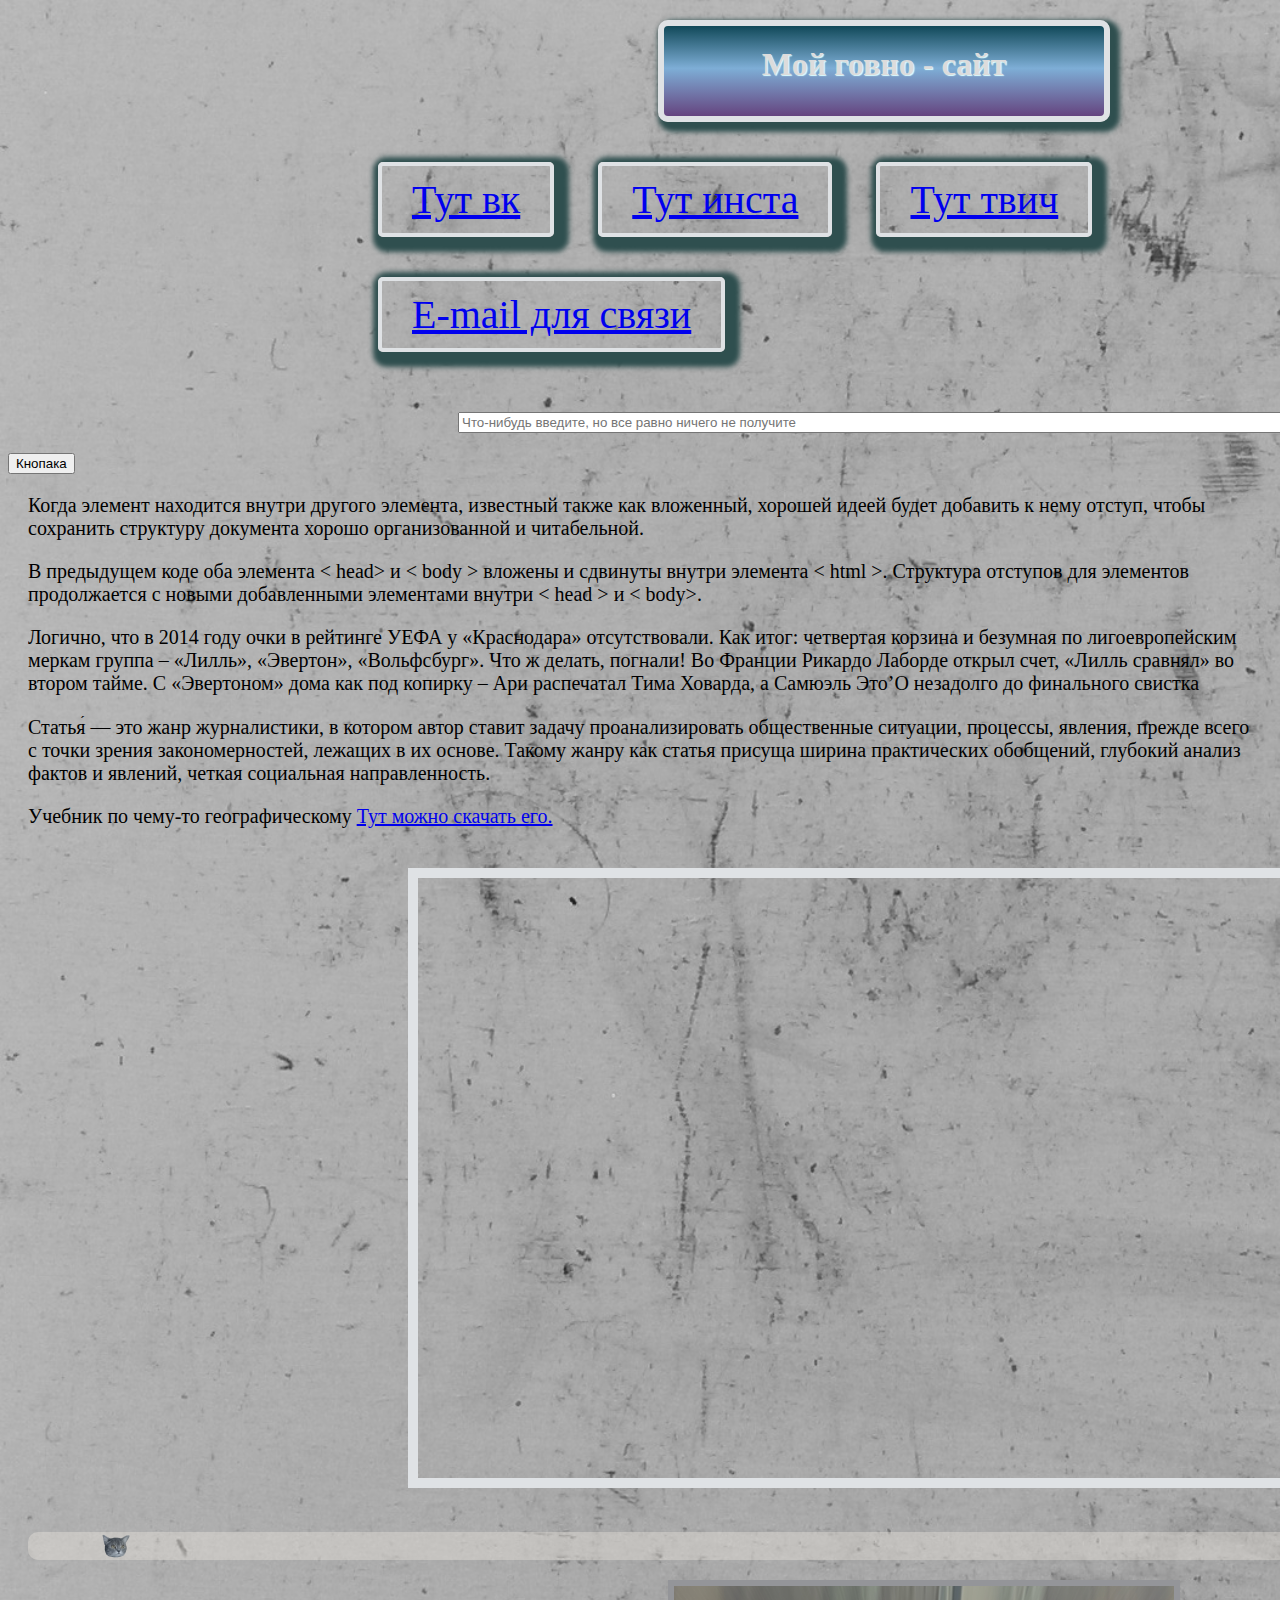
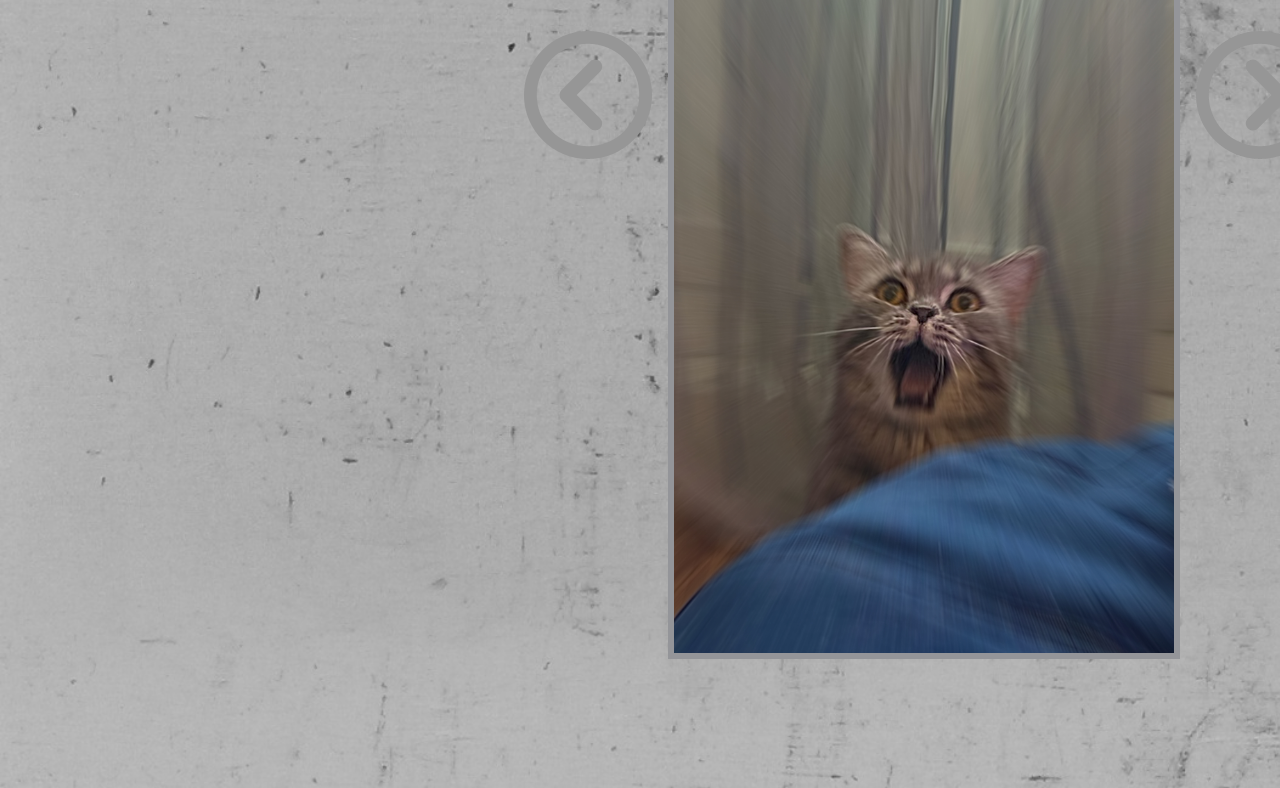
==== index.html @ 96d3f713 "Add files via upload" ====
<!DOCTYPE html>
<html>
	<head>
		<link rel="stylesheet" href="da.css">
		<title> Test site </title>
		<meta charset="utf-8">
	</head>
	<body>
	<h1 class="title"> Мой говно - сайт  </h1>
<div id="f"> 
	
	<a  href="https://vk.com/im?peers=24024035" class="size"> Тут вк </a> 
	<a  href="https://www.instagram.com/dvhj_ki/" class="size"> Тут инста </a> 
	<a  href="https://www.twitch.tv/dvhj" class="size"> Тут твич </a> 
	<a href="mailto:kirillovd97@list.ru" class="size"> E-mail для связи</a>
</div>
	<input placeholder="Что-нибудь введите, но все равно ничего не получите" class="inp" size="100"><button onclick="show()"> Кнопака </button>


	<p> Когда элемент находится внутри другого элемента, известный также как вложенный, хорошей идеей будет добавить к нему отступ, чтобы сохранить структуру документа хорошо организованной и читабельной. </p>
	<p> В предыдущем коде оба элемента < head> и < body > вложены и сдвинуты внутри элемента < html >. Структура отступов для элементов продолжается с новыми добавленными элементами внутри < head > и < body>. </p>
	<p> Логично, что в 2014 году очки в рейтинге УЕФА у «Краснодара» отсутствовали. Как итог: четвертая корзина и безумная по лигоевропейским меркам группа – «Лилль», «Эвертон», «Вольфсбург».

	Что ж делать, погнали! Во Франции Рикардо Лаборде открыл счет, «Лилль сравнял» во втором тайме. С «Эвертоном» дома как под копирку – Ари распечатал Тима Ховарда, а Самюэль Это’О незадолго до финального свистка пробил Андрея Диканя.

	Два раза по 1:1 – это 2 очка. Не самое плохое начало. Встречи с немцами – главная боль дебютного сезона «Краснодара» в еврокубках. 2:4 дома, 1:5 на выезде – это прям жестко. Но просто напомним, что «Вольфсбург» в 
	Бундеслиге финишировал вслед за «Баварией», которую, кстати, вынес на своем стадионе 4:1, а в Лиге Европы добрался до 1/4 финала, где проиграл «Наполи» из-за непонятного провала в первом матче</p>
	<p>Статья́ — это жанр журналистики, в котором автор ставит задачу проанализировать общественные ситуации, процессы, явления, прежде всего с точки зрения закономерностей, лежащих в их основе.
	Такому жанру как статья присуща ширина практических обобщений, глубокий анализ фактов и явлений, четкая социальная направленность. </p> 
	<p>Учебник по чему-то географическому <a id="book" href="yasamanov_n_a_drevnie_klimaty_zemli.pdf" target="_blank"  download>Тут можно скачать его. </a></p> 

<iframe  width="1000" height="600" src="https://uma.media/play/embed/e22ac03fd982f961b0b39325861133fb/" frameborder="0" webkitAllowFullScreen mozallowfullscreen allowfullscreen></iframe>
<div id="cont">
		<div id="box">
			<img  src="cat2.png" alt="кот" style="vertical-align: middle" onclick="cata()"> 
		</div>
</div>
<div id="div">	
	<button class="but" onclick="prev()">
		<img src="butt.png" alt="">
	</button>
	<img class="iz" id="slider" src="123.jpg" width="500">
	<button class="but" onclick="next()">
		<img src="butt1.png" alt="">
	</button>
</div>
<script src="script.js"> </script>
	</body>
</html>
---- da.css ----
body {
    background: url(wall-795219.jpg)0 0 / cover no-repeat; 
    color: #fff; 
}
.title{	text-align: center;
	color:rgb(220, 220, 220);
	border: 6px solid  #dfe2e5;
	border-radius:10px;
  	height: 50px;
  	margin: 20px 20px 20px 650px;
  	padding: 20px;
 	width: 400px;
	text-shadow:1px 1px 1px #E0FFFF;
	box-shadow:5px 5px 5px 5px #2F4F4F;
	/* Permalink - use to edit and share this gradient: https://colorzilla.com/gradient-editor/#114959+0,7eaed6+47,65447f+100 */
	background: rgb(17,73,89); /* Old browsers */
	background: -moz-linear-gradient(top,  rgba(17,73,89,1) 0%, rgba(126,174,214,1) 47%, rgba(101,68,127,1) 100%); /* FF3.6-15 */
	background: -webkit-linear-gradient(top,  rgba(17,73,89,1) 0%,rgba(126,174,214,1) 47%,rgba(101,68,127,1) 100%); /* Chrome10-25,Safari5.1-6 */
	background: linear-gradient(to bottom,  rgba(17,73,89,1) 0%,rgba(126,174,214,1) 47%,rgba(101,68,127,1) 100%); /* W3C, IE10+, FF16+, Chrome26+, Opera12+, Safari7+ */
	filter: progid:DXImageTransform.Microsoft.gradient( startColorstr='#114959', endColorstr='#65447f',GradientType=0 ); /* IE6-9 */


}
.size{
	font-size:40px;
	margin: 20px 20px 20px 20px;
	box-shadow:5px 5px 5px 10px #2F4F4F;
	border-radius:5px;
}
#f {margin: 20px 20px 20px 350px;}

p{	max-height:70px;
	overflow:auto;
	font-size:20px;
	color:#000000;
	margin: 20px 20px 20px 20px;
}
.iz{
	border: 6px solid #949599;
	float: left;
	margin-top:0px;
	
	
}
a{
	margin: 20px 20px 20px 20px;
	display: inline-block;
	border:4px solid #dfe2e5;
  	padding: 10px 30px
}
a:hover {
    	text-decoration: none;
	background: #FFFFFF;
}

.inp{
	margin: 20px 20px 20px 450px;
}

#cont {
	margin: 20px 20px 20px 20px;
	width: 1860px;
	height: 28px;
	background:rgba(255, 250, 240, 0.3);
	position: relative;
	border-radius:10px;
}

#box{
	width:50px;
	height:50px;
	position:absolute;}
iframe {border:10px solid #dfe2e5;
	margin: 20px 20px 20px 400px;
	}
.but {	border: 0px;
	float:left;
	margin-top:50px;
	margin-right:10px;
	margin-left:10px;
	background-color: rgba(0, 125, 215, 0);
	
}
#div{	width:1000px;
	height:800px;
	margin:0px 0px 0px 500px;
}
#book {
	border: 0px;
	padding:0px;
	margin:0px 0px 0px 0px;
}
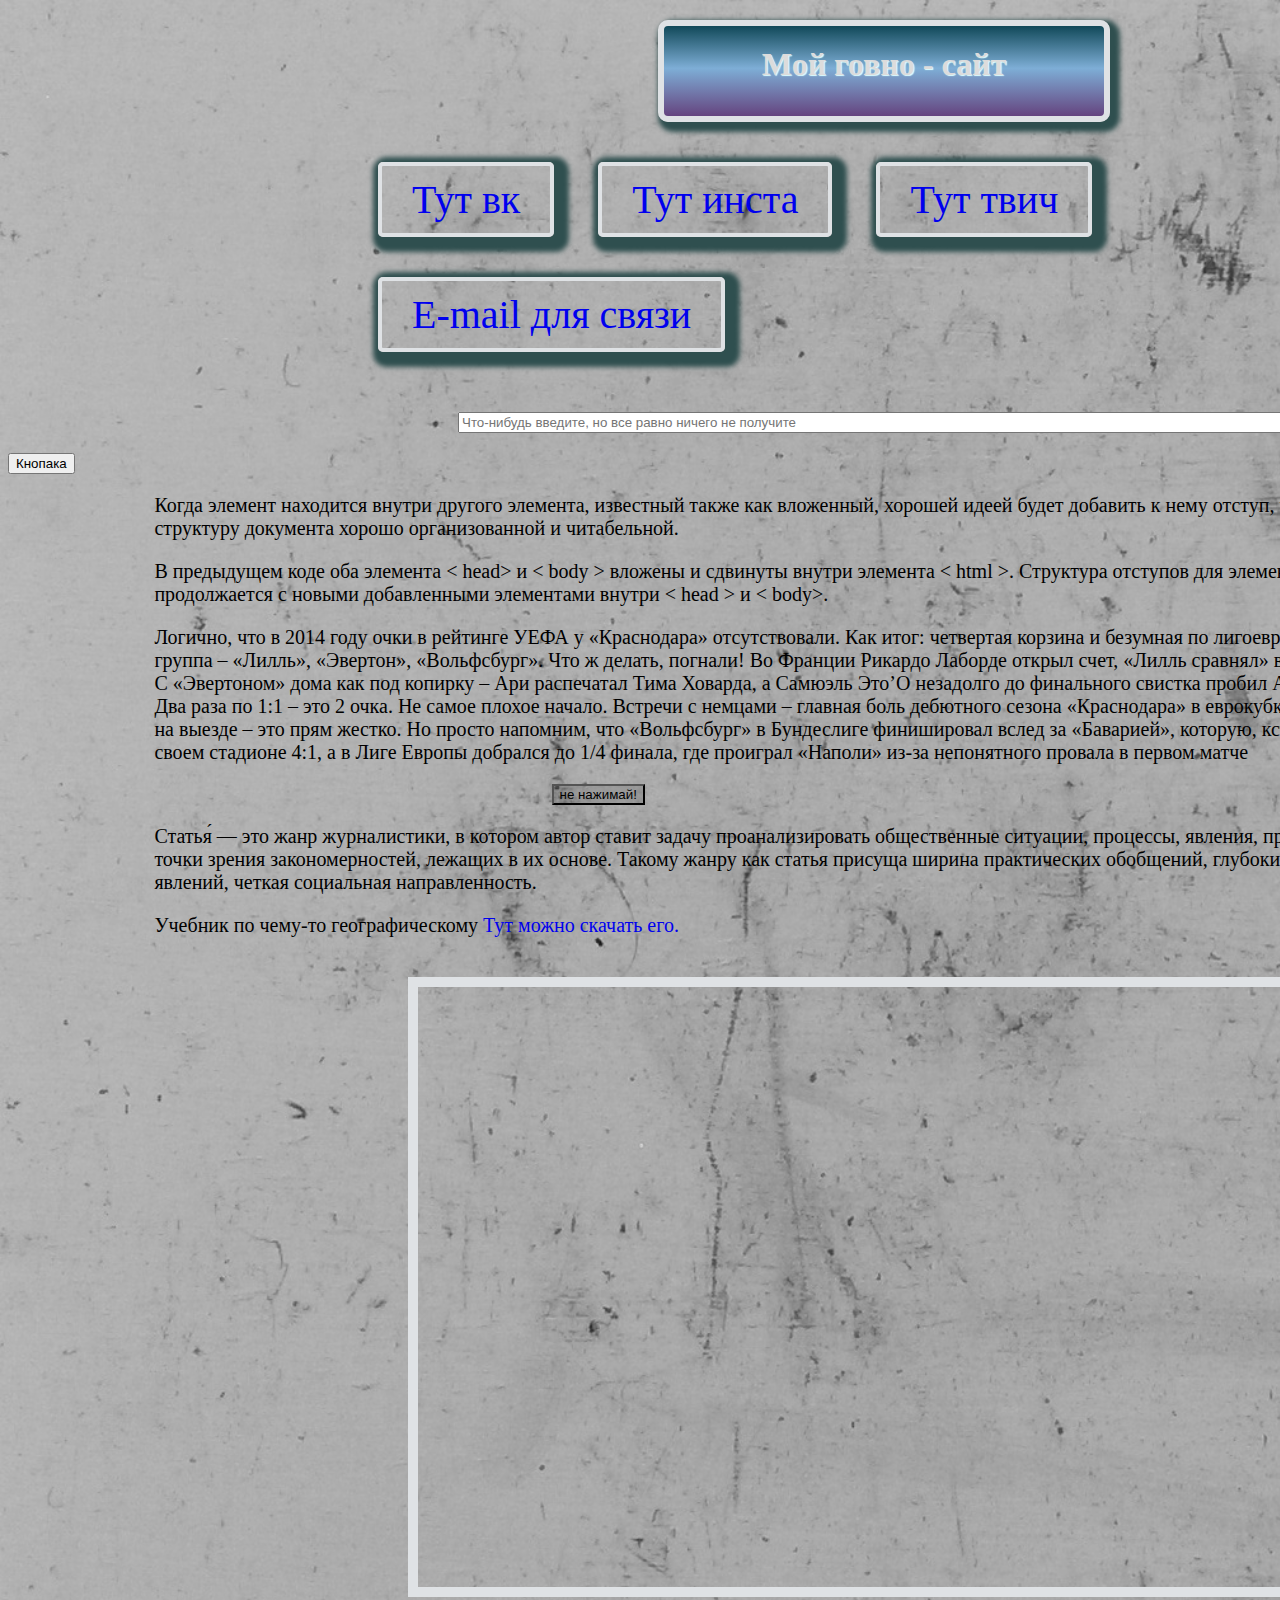
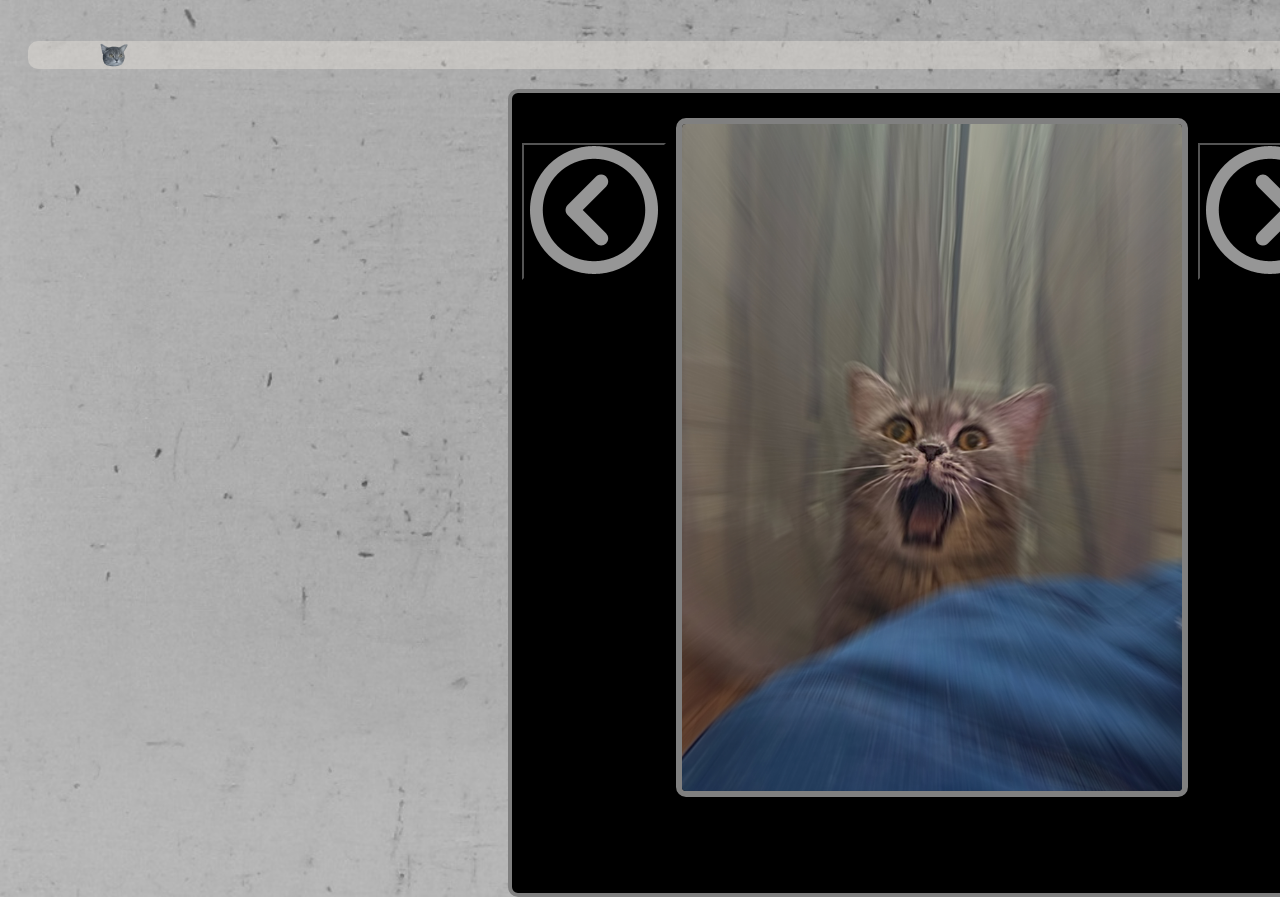
==== commit e00ac399: "Add files via upload" ====
--- a/index.html
+++ b/index.html
@@ -4,46 +4,55 @@
 		<link rel="stylesheet" href="da.css">
 		<title> Test site </title>
 		<meta charset="utf-8">
+		<meta name="viewport" content="width=device-width">
 	</head>
 	<body>
-	<h1 class="title"> Мой говно - сайт  </h1>
-<div id="f"> 
-	
-	<a  href="https://vk.com/im?peers=24024035" class="size"> Тут вк </a> 
-	<a  href="https://www.instagram.com/dvhj_ki/" class="size"> Тут инста </a> 
-	<a  href="https://www.twitch.tv/dvhj" class="size"> Тут твич </a> 
-	<a href="mailto:kirillovd97@list.ru" class="size"> E-mail для связи</a>
-</div>
-	<input placeholder="Что-нибудь введите, но все равно ничего не получите" class="inp" size="100"><button onclick="show()"> Кнопака </button>
+		<h1 class="title"> Мой говно - сайт  
+		</h1>
+		<div id="f"> 
+			<a  href="https://vk.com/im?peers=24024035" class="size"> Тут вк </a> 
+			<a  href="https://www.instagram.com/dvhj_ki/" class="size"> Тут инста </a> 
+			<a  href="https://www.twitch.tv/dvhj" class="size"> Тут твич </a> 
+			<a href="mailto:kirillovd97@list.ru" class="size"> E-mail для связи</a>
+		</div>
+		<input placeholder="Что-нибудь введите, но все равно ничего не получите" class="inp" size="100"><button onclick="show()"> Кнопака </button>
+			<p> Когда элемент находится внутри другого элемента, известный также как вложенный, хорошей идеей будет добавить к нему отступ, чтобы сохранить структуру документа хорошо организованной и читабельной. </p>
+			<p> В предыдущем коде оба элемента < head> и < body > вложены и сдвинуты внутри элемента < html >. Структура отступов для элементов продолжается с новыми добавленными элементами внутри < head > и < body>. </p>
+			<p> Логично, что в 2014 году очки в рейтинге УЕФА у «Краснодара» отсутствовали. Как итог: четвертая корзина и безумная по лигоевропейским меркам группа – «Лилль», «Эвертон», «Вольфсбург».
 
+			Что ж делать, погнали! Во Франции Рикардо Лаборде открыл счет, «Лилль сравнял» во втором тайме. С «Эвертоном» дома как под копирку – Ари распечатал Тима Ховарда, а Самюэль Это’О незадолго до финального свистка пробил Андрея Диканя.
 
-	<p> Когда элемент находится внутри другого элемента, известный также как вложенный, хорошей идеей будет добавить к нему отступ, чтобы сохранить структуру документа хорошо организованной и читабельной. </p>
-	<p> В предыдущем коде оба элемента < head> и < body > вложены и сдвинуты внутри элемента < html >. Структура отступов для элементов продолжается с новыми добавленными элементами внутри < head > и < body>. </p>
-	<p> Логично, что в 2014 году очки в рейтинге УЕФА у «Краснодара» отсутствовали. Как итог: четвертая корзина и безумная по лигоевропейским меркам группа – «Лилль», «Эвертон», «Вольфсбург».
+			Два раза по 1:1 – это 2 очка. Не самое плохое начало. Встречи с немцами – главная боль дебютного сезона «Краснодара» в еврокубках. 2:4 дома, 1:5 на выезде – это прям жестко. Но просто напомним, что «Вольфсбург» в 
+			Бундеслиге финишировал вслед за «Баварией», которую, кстати, вынес на своем стадионе 4:1, а в Лиге Европы добрался до 1/4 финала, где проиграл «Наполи» из-за непонятного провала в первом матче</p>
+			<button class=virus-button> не нажимай!</button>
+			<p>Статья́ — это жанр журналистики, в котором автор ставит задачу проанализировать общественные ситуации, процессы, явления, прежде всего с точки зрения закономерностей, лежащих в их основе.
+			Такому жанру как статья присуща ширина практических обобщений, глубокий анализ фактов и явлений, четкая социальная направленность. </p> 
+			<p>Учебник по чему-то географическому <a id="book" href="yasamanov_n_a_drevnie_klimaty_zemli.pdf" target="_blank"  download>Тут можно скачать его. </a></p> 
 
-	Что ж делать, погнали! Во Франции Рикардо Лаборде открыл счет, «Лилль сравнял» во втором тайме. С «Эвертоном» дома как под копирку – Ари распечатал Тима Ховарда, а Самюэль Это’О незадолго до финального свистка пробил Андрея Диканя.
-
-	Два раза по 1:1 – это 2 очка. Не самое плохое начало. Встречи с немцами – главная боль дебютного сезона «Краснодара» в еврокубках. 2:4 дома, 1:5 на выезде – это прям жестко. Но просто напомним, что «Вольфсбург» в 
-	Бундеслиге финишировал вслед за «Баварией», которую, кстати, вынес на своем стадионе 4:1, а в Лиге Европы добрался до 1/4 финала, где проиграл «Наполи» из-за непонятного провала в первом матче</p>
-	<p>Статья́ — это жанр журналистики, в котором автор ставит задачу проанализировать общественные ситуации, процессы, явления, прежде всего с точки зрения закономерностей, лежащих в их основе.
-	Такому жанру как статья присуща ширина практических обобщений, глубокий анализ фактов и явлений, четкая социальная направленность. </p> 
-	<p>Учебник по чему-то географическому <a id="book" href="yasamanov_n_a_drevnie_klimaty_zemli.pdf" target="_blank"  download>Тут можно скачать его. </a></p> 
-
-<iframe  width="1000" height="600" src="https://uma.media/play/embed/e22ac03fd982f961b0b39325861133fb/" frameborder="0" webkitAllowFullScreen mozallowfullscreen allowfullscreen></iframe>
-<div id="cont">
-		<div id="box">
-			<img  src="cat2.png" alt="кот" style="vertical-align: middle" onclick="cata()"> 
-		</div>
-</div>
-<div id="div">	
-	<button class="but" onclick="prev()">
-		<img src="butt.png" alt="">
-	</button>
-	<img class="iz" id="slider" src="123.jpg" width="500">
-	<button class="but" onclick="next()">
-		<img src="butt1.png" alt="">
-	</button>
-</div>
-<script src="script.js"> </script>
+			<iframe  width="1000" height="600" src="https://uma.media/play/embed/e22ac03fd982f961b0b39325861133fb/" frameborder="0" webkitAllowFullScreen mozallowfullscreen allowfullscreen></iframe>
+			<div id="cont">
+				<div id="box">
+					<img  src="cat2.png" alt="кот" style="vertical-align: middle" onclick="cata()"> 
+				</div>
+			</div>
+			<div id="div">	
+				<button class="but" onclick="prev()">
+					<img src="butt.png" alt="">
+				</button>
+				<img class="iz" id="slider" src="123.jpg" width="500">
+				<button class="but" onclick="next()">
+					<img src="butt1.png" alt="">
+				</button>
+			</div>
+			<div class="virus">
+				<div class="virus-title">
+					<span>Ну здорово, Пес!</span>
+					<button class=virus-close><img src="w512h5121380984637delete1.png" alt="" class="close"></button>
+				</div>
+				<div class="virus-img">
+						<img src="d27a65b8ef5a6b.jpg" alt="" >
+				</div>
+			</div>
+			<script src="script.js"> </script>
 	</body>
 </html>--- a/da.css
+++ b/da.css
@@ -1,13 +1,16 @@
 body {
     background: url(wall-795219.jpg)0 0 / cover no-repeat; 
     color: #fff; 
+    margin-bottom: 0;
+
 }
-.title{	text-align: center;
+.title{	
+	text-align: center;
 	color:rgb(220, 220, 220);
 	border: 6px solid  #dfe2e5;
 	border-radius:10px;
   	height: 50px;
-  	margin: 20px 20px 20px 650px;
+  	margin:20px 20px 20px 650px;
   	padding: 20px;
  	width: 400px;
 	text-shadow:1px 1px 1px #E0FFFF;
@@ -29,28 +32,32 @@
 }
 #f {margin: 20px 20px 20px 350px;}
 
-p{	max-height:70px;
-	overflow:auto;
+p{	position: relative;
 	font-size:20px;
 	color:#000000;
 	margin: 20px 20px 20px 20px;
+	width:1280px;
+	left:10%;
 }
 .iz{
-	border: 6px solid #949599;
+	border: 6px solid gray;
+	border-radius: 10px;
 	float: left;
-	margin-top:0px;
-	
-	
+	margin-top:3%;	
 }
+
 a{
 	margin: 20px 20px 20px 20px;
 	display: inline-block;
 	border:4px solid #dfe2e5;
-  	padding: 10px 30px
+  	padding: 10px 30px;
+  	text-decoration:none;
 }
 a:hover {
-    	text-decoration: none;
+   text-decoration: none;
 	background: #FFFFFF;
+	position: relative;
+	top:5px;
 }
 
 .inp{
@@ -73,20 +80,59 @@
 iframe {border:10px solid #dfe2e5;
 	margin: 20px 20px 20px 400px;
 	}
-.but {	border: 0px;
+.but {
 	float:left;
 	margin-top:50px;
 	margin-right:10px;
 	margin-left:10px;
-	background-color: rgba(0, 125, 215, 0);
-	
+	background-color: rgba(0, 125, 215, 0);	
 }
-#div{	width:1000px;
+
+.but:active {
+	position: relative;
+	top:5px;
+}
+#div{	width:840px;
 	height:800px;
 	margin:0px 0px 0px 500px;
+	border: 4px solid gray;
+	border-radius: 10px;
+	background-color: black;
+	flex:1 0 auto;
 }
 #book {
 	border: 0px;
 	padding:0px;
 	margin:0px 0px 0px 0px;
+}
+
+.virus {
+	display:none;
+	position: absolute;
+	top:10%;
+	left:16%;
+	padding: 20px;
+}
+.virus-title {
+	font-size: 70px;
+	text-align: center;
+	color:black;
+	font-weight: bold;
+	background-color: white;
+}
+.virus-button{
+	position: relative;
+	left:43%;
+	background-color: rgba(1,1,1,0.1);
+}
+.virus-img {}
+
+.close{
+	height:50px;
+	width:50px;
+}
+
+.virus-title button{
+	position: relative;
+	left:22%;
 }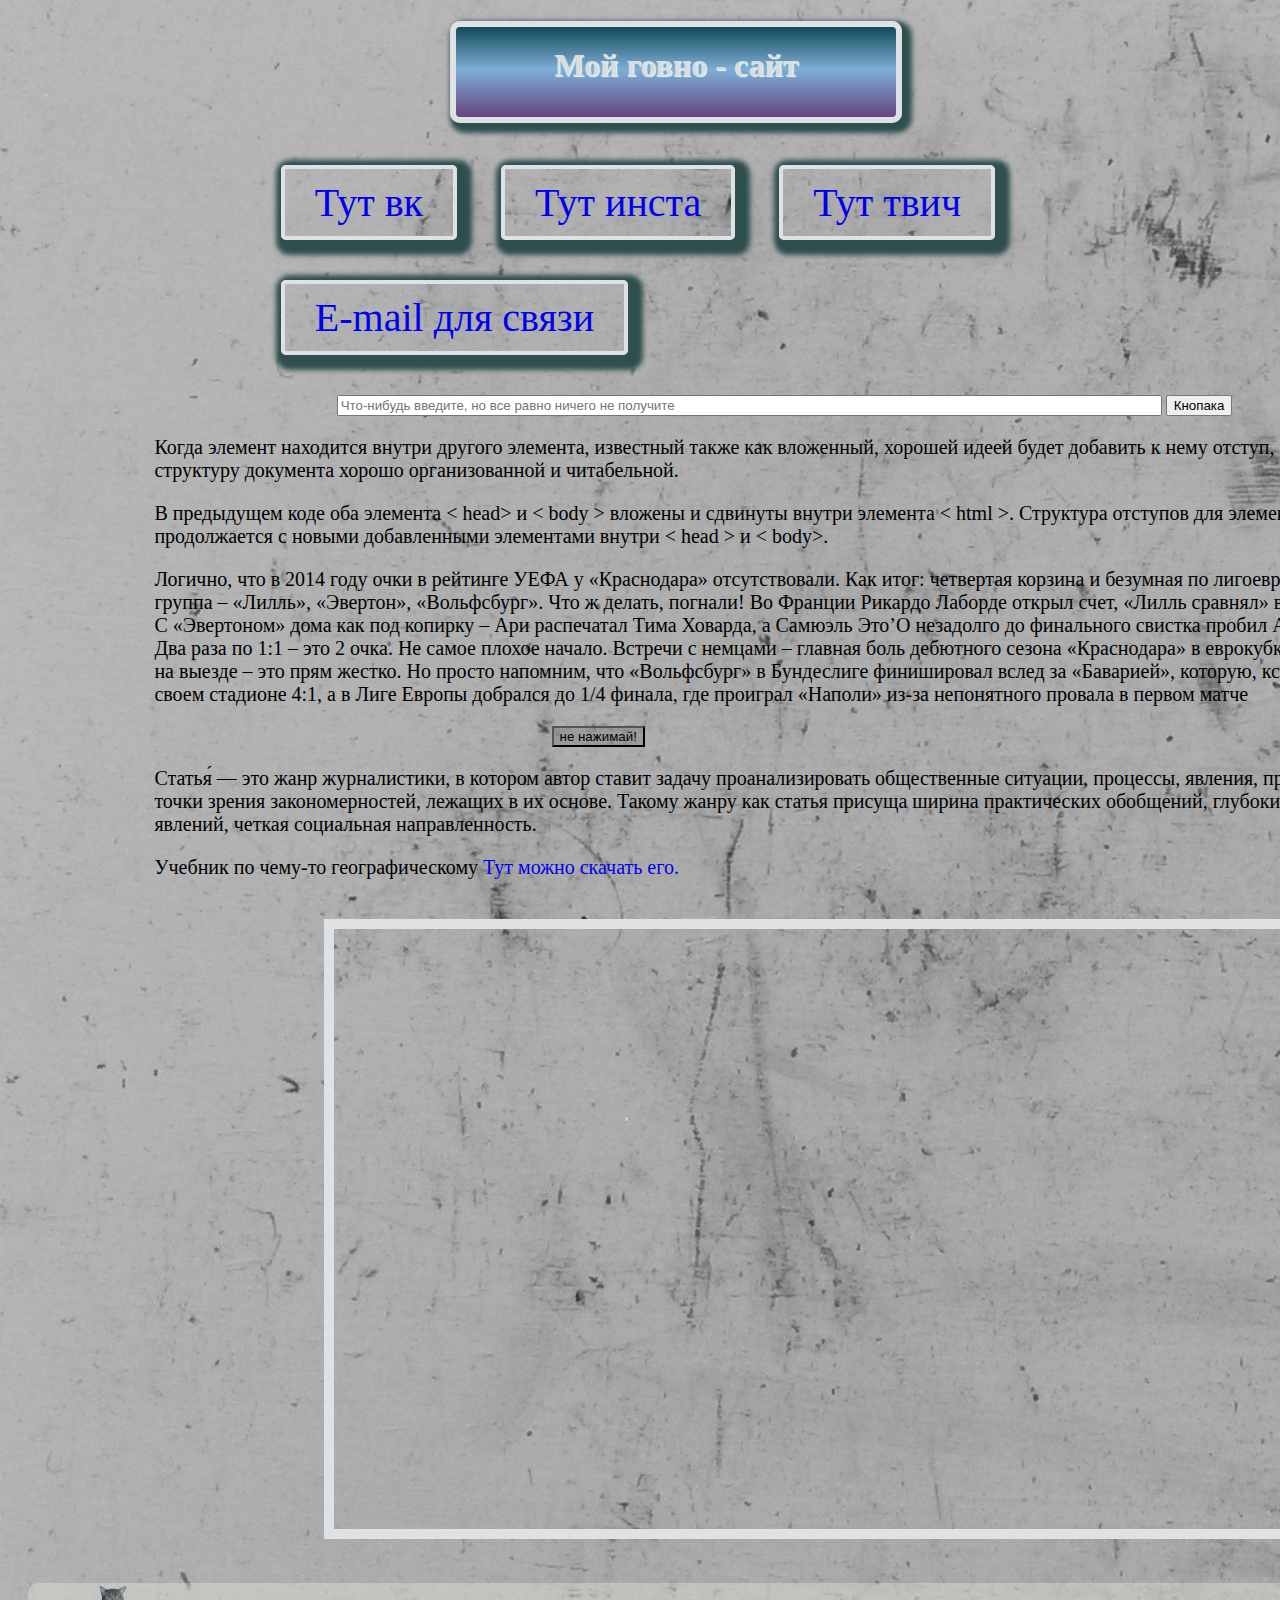
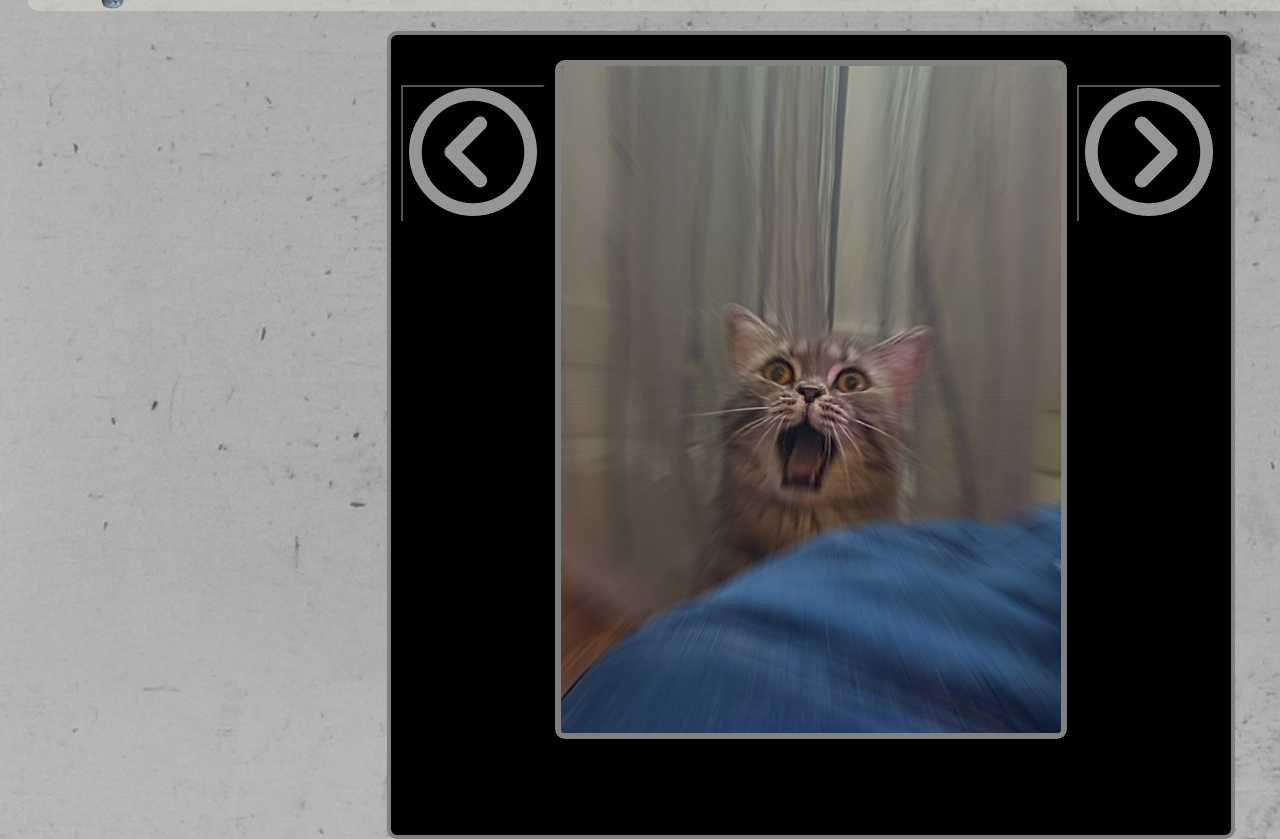
==== commit aa1bfbe5: "Add files via upload" ====
--- a/index.html
+++ b/index.html
@@ -15,7 +15,11 @@
 			<a  href="https://www.twitch.tv/dvhj" class="size"> Тут твич </a> 
 			<a href="mailto:kirillovd97@list.ru" class="size"> E-mail для связи</a>
 		</div>
-		<input placeholder="Что-нибудь введите, но все равно ничего не получите" class="inp" size="100"><button onclick="show()"> Кнопака </button>
+		<div class="input-button">
+			<input placeholder="Что-нибудь введите, но все равно ничего не получите" class="inp" size="100">
+			<button onclick="show()"> Кнопака 
+			</button>
+		</div>
 			<p> Когда элемент находится внутри другого элемента, известный также как вложенный, хорошей идеей будет добавить к нему отступ, чтобы сохранить структуру документа хорошо организованной и читабельной. </p>
 			<p> В предыдущем коде оба элемента < head> и < body > вложены и сдвинуты внутри элемента < html >. Структура отступов для элементов продолжается с новыми добавленными элементами внутри < head > и < body>. </p>
 			<p> Логично, что в 2014 году очки в рейтинге УЕФА у «Краснодара» отсутствовали. Как итог: четвертая корзина и безумная по лигоевропейским меркам группа – «Лилль», «Эвертон», «Вольфсбург».
--- a/da.css
+++ b/da.css
@@ -10,7 +10,7 @@
 	border: 6px solid  #dfe2e5;
 	border-radius:10px;
   	height: 50px;
-  	margin:20px 20px 20px 650px;
+  	margin-left:35%;
   	padding: 20px;
  	width: 400px;
 	text-shadow:1px 1px 1px #E0FFFF;
@@ -30,7 +30,7 @@
 	box-shadow:5px 5px 5px 10px #2F4F4F;
 	border-radius:5px;
 }
-#f {margin: 20px 20px 20px 350px;}
+#f {margin: 20px 20px 20px 20%;}
 
 p{	position: relative;
 	font-size:20px;
@@ -60,8 +60,8 @@
 	top:5px;
 }
 
-.inp{
-	margin: 20px 20px 20px 450px;
+.input-button{
+	margin: 20px 20px 20px 26%;
 }
 
 #cont {
@@ -78,7 +78,7 @@
 	height:50px;
 	position:absolute;}
 iframe {border:10px solid #dfe2e5;
-	margin: 20px 20px 20px 400px;
+	margin: 20px 20px 20px 25%;
 	}
 .but {
 	float:left;
@@ -94,7 +94,7 @@
 }
 #div{	width:840px;
 	height:800px;
-	margin:0px 0px 0px 500px;
+	margin:0px 0px 0px 30%;
 	border: 4px solid gray;
 	border-radius: 10px;
 	background-color: black;
